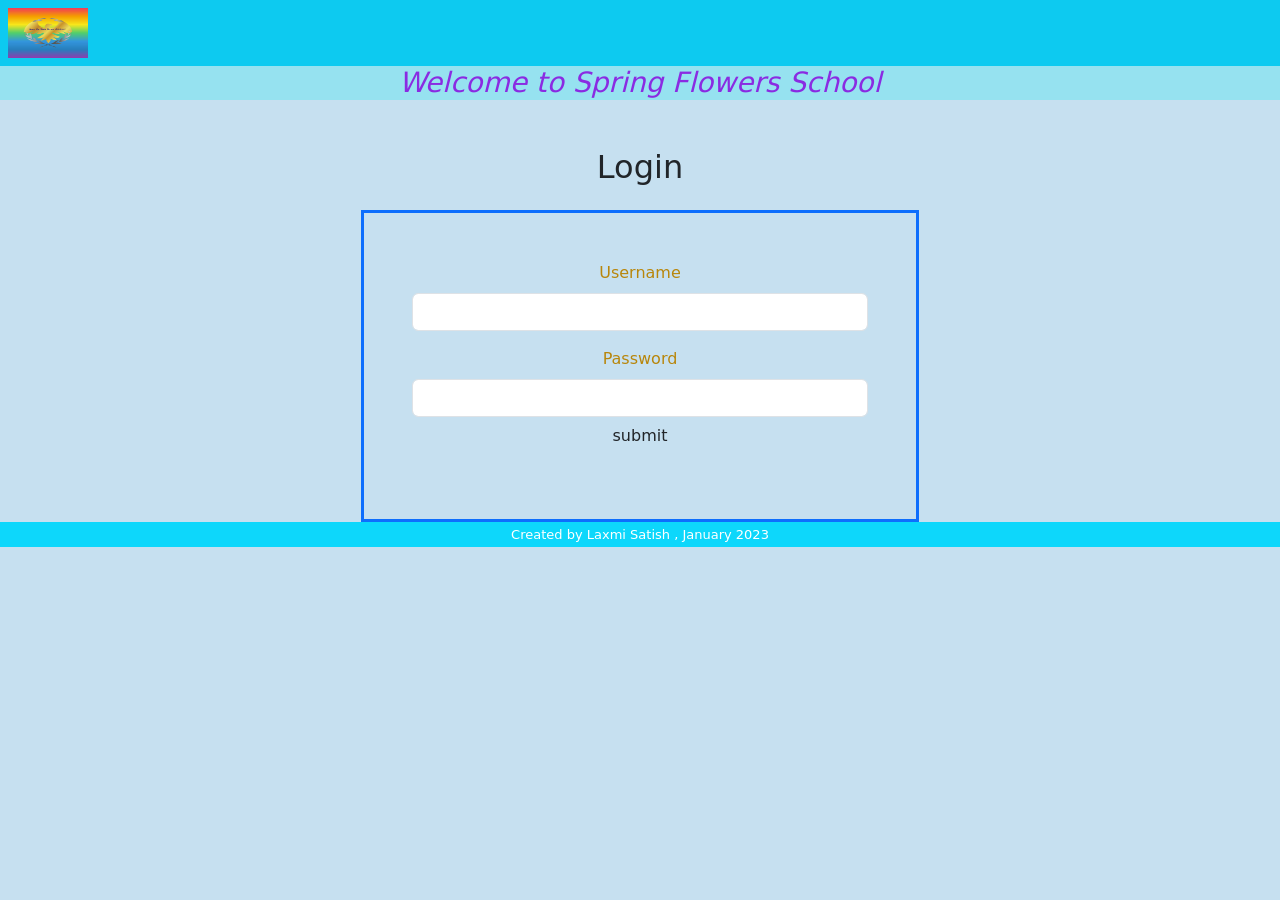
==== index.html @ 0066a7f8 "Add files via upload" ====
<!DOCTYPE html>
<html lang="en">
<head>
  <meta charset="UTF-8">
  <meta http-equiv="X-UA-Compatible" content="IE=edge">
  <meta name="viewport" content="width=device-width, initial-scale=1.0">
  
    <!--Bootstrap css-->
    <link href="https://cdn.jsdelivr.net/npm/bootstrap@5.0.2/dist/css/bootstrap.min.css" rel="stylesheet" integrity="sha384-EVSTQN3/azprG1Anm3QDgpJLIm9Nao0Yz1ztcQTwFspd3yD65VohhpuuCOmLASjC" crossorigin="anonymous">

     <!--my css-->
      <link rel="stylesheet" href="css\Mystyle.css">
      <title>Login</title>
      </head>
    <body>
      
      <div class="p-2" style="background-color:#0dcaf0">
        
        <img src="img\logof.jpg"  height="50px" width="80px"  alt="SchoolLogo"  >
      </div>
     
      <header >
        <h3> <div> Welcome to Spring Flowers School</div></h3>
     </header>


        <main class="container"> 
          <section class="pageHeading text-center mt-5 mb-4" >
            <h2> Login </h2>
            </section>   
         
            <section class="col-12 col-md-6 mx-auto profileBlock ProfileBorder p-5">
              <form class="text-center">
                <div class="mb-3">

                  <label for="username" class="form-label">Username </label>
                  <input type="text" class="form-control" id="u1" onfocus="hideLoginError()">

                </div>
                <div class="mb-3">
                  <label for="password" class="form-label">Password </label>
                <input type="password" class="form-control" id="pass" onfocus="hideLoginError()">
               
                  <input type= "button" value="submit" class="btn btnColor" onclick="Login()">
                </div>
              </form>
            </section>

            <section class="loginError  text-center mt-3" id="loginError">
              Error!!!! you have entered Invalid User name or Password.
            </section>
          </main>

          <footer class= "mt-5position-absolute bottom-0">
            Created  by Laxmi Satish , January 2023
     </footer>
     <!--option1 Bootstap Bundle with propper-->
     <script src="https://cdn.jsdelivr.net/npm/bootstrap@5.0.2/dist/js/bootstrap.bundle.min.js" integrity="sha384-MrcW6ZMFYlzcLA8Nl+NtUVF0sA7MsXsP1UyJoMp4YLEuNSfAP+JcXn/tWtIaxVXM" crossorigin="anonymous"></script>
     </script>
     <!--ProjectScript-->
     <script src="js/myScript.js"></script>

      </body>
      </html>
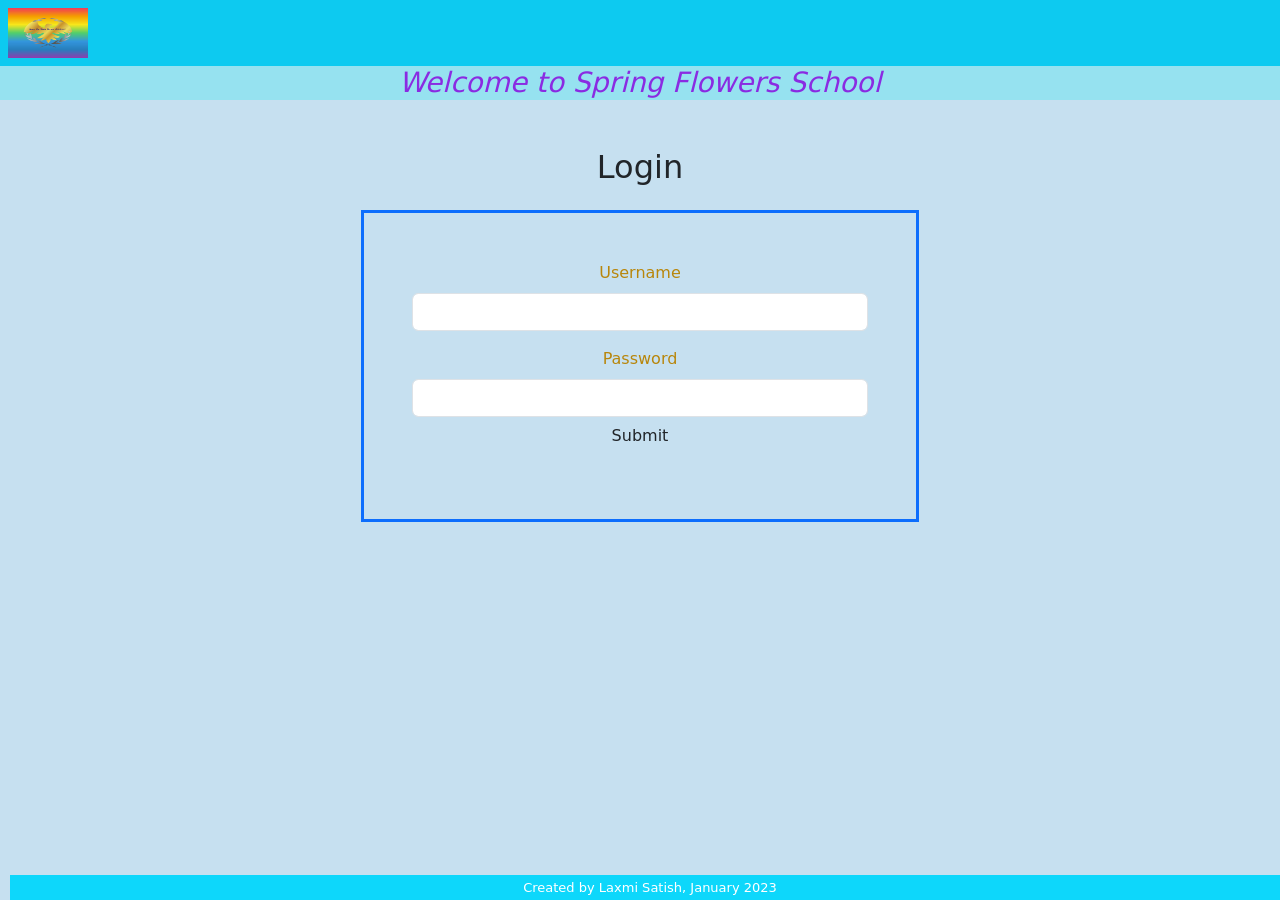
==== commit 0e359a5b: "Update index.html" ====
--- a/index.html
+++ b/index.html
@@ -2,63 +2,68 @@
 <html lang="en">
 <head>
   <meta charset="UTF-8">
-  <meta http-equiv="X-UA-Compatible" content="IE=edge">
   <meta name="viewport" content="width=device-width, initial-scale=1.0">
-  
-    <!--Bootstrap css-->
-    <link href="https://cdn.jsdelivr.net/npm/bootstrap@5.0.2/dist/css/bootstrap.min.css" rel="stylesheet" integrity="sha384-EVSTQN3/azprG1Anm3QDgpJLIm9Nao0Yz1ztcQTwFspd3yD65VohhpuuCOmLASjC" crossorigin="anonymous">
+  <title>Login | Spring Flowers School</title>
 
-     <!--my css-->
-      <link rel="stylesheet" href="css\Mystyle.css">
-      <title>Login</title>
-      </head>
-    <body>
-      
-      <div class="p-2" style="background-color:#0dcaf0">
-        
-        <img src="img\logof.jpg"  height="50px" width="80px"  alt="SchoolLogo"  >
-      </div>
-     
-      <header >
-        <h3> <div> Welcome to Spring Flowers School</div></h3>
-     </header>
+  <!-- Bootstrap CSS -->
+  <link href="https://cdn.jsdelivr.net/npm/bootstrap@5.0.2/dist/css/bootstrap.min.css" rel="stylesheet"
+        integrity="sha384-EVSTQN3/azprG1Anm3QDgpJLIm9Nao0Yz1ztcQTwFspd3yD65VohhpuuCOmLASjC" crossorigin="anonymous">
 
+  <!-- My CSS -->
+  <link rel="stylesheet" href="css/Mystyle.css">
+</head>
 
-        <main class="container"> 
-          <section class="pageHeading text-center mt-5 mb-4" >
-            <h2> Login </h2>
-            </section>   
-         
-            <section class="col-12 col-md-6 mx-auto profileBlock ProfileBorder p-5">
-              <form class="text-center">
-                <div class="mb-3">
+<body>
 
-                  <label for="username" class="form-label">Username </label>
-                  <input type="text" class="form-control" id="u1" onfocus="hideLoginError()">
+  <div class="p-2" style="background-color:#0dcaf0">
+    <img src="img/logof.jpg" height="50" width="80" alt="School Logo">
+  </div>
 
-                </div>
-                <div class="mb-3">
-                  <label for="password" class="form-label">Password </label>
-                <input type="password" class="form-control" id="pass" onfocus="hideLoginError()">
-               
-                  <input type= "button" value="submit" class="btn btnColor" onclick="Login()">
-                </div>
-              </form>
-            </section>
+  <header>
+    <h3>Welcome to Spring Flowers School</h3>
+  </header>
 
-            <section class="loginError  text-center mt-3" id="loginError">
-              Error!!!! you have entered Invalid User name or Password.
-            </section>
-          </main>
+  <main class="container">
+    <section class="pageHeading text-center mt-5 mb-4">
+      <h2>Login</h2>
+    </section>
 
-          <footer class= "mt-5position-absolute bottom-0">
-            Created  by Laxmi Satish , January 2023
-     </footer>
-     <!--option1 Bootstap Bundle with propper-->
-     <script src="https://cdn.jsdelivr.net/npm/bootstrap@5.0.2/dist/js/bootstrap.bundle.min.js" integrity="sha384-MrcW6ZMFYlzcLA8Nl+NtUVF0sA7MsXsP1UyJoMp4YLEuNSfAP+JcXn/tWtIaxVXM" crossorigin="anonymous"></script>
-     </script>
+    <section class="col-12 col-md-6 mx-auto profileBlock ProfileBorder p-5">
+      <form class="text-center">
+        <div class="mb-3">
+          <label for="u1" class="form-label">Username</label>
+          <input type="text" class="form-control" id="u1" onfocus="hideLoginError()">
+        </div>
+
+        <div class="mb-3">
+          <label for="pass" class="form-label">Password</label>
+          <input type="password" class="form-control" id="pass" onfocus="hideLoginError()">
+
+          <input type="button" value="Submit" class="btn btnColor" onclick="Login()">
+        </div>
+      </form>
+    </section>
+
+    <section class="loginError text-center mt-3" id="loginError">
+      Error!!!! you have entered Invalid User name or Password.
+    </section>
+  </main>
+
+  <footer class="mt-5 position-absolute bottom-0">
+    Created by Laxmi Satish, January 2023
+  </footer>
+
+  <!-- Bootstrap Bundle with Popper -->
+  <script src="https://cdn.jsdelivr.net/npm/bootstrap@5.0.2/dist/js/bootstrap.bundle.min.js"
+          integrity="sha384-MrcW6ZMFYlzcLA8Nl+NtUVF0sA7MsXsP1UyJoMp4YLEuNSfAP+JcXn/tWtIaxVXM" crossorigin="anonymous"></script>
+
+  <!-- Project Script -->
+  <script src="js/myScript.js"></script>
+
+</body>
+</html>
      <!--ProjectScript-->
      <script src="js/myScript.js"></script>
 
       </body>
-      </html>+      </html>
--- a/css/Mystyle.css
+++ b/css/Mystyle.css
@@ -0,0 +1,168 @@
+* {box-sizing: border-box;}
+
+.selector-for-some-widget {
+  box-sizing: content-box;
+}
+
+   body
+   {
+      background-color :rgb(198, 224, 240);
+
+   } 
+
+   h3
+      {
+         background-color: rgba(147, 227, 241, 0.934);
+         align-content:normal;
+         position: relative;
+         font-style: oblique;
+         color:blueviolet;
+         align-items: center;
+         /*height: 300;
+         width: 80%;*/
+         text-align: center;
+         width: 100%;
+      }
+     
+      .input-group-text {
+        color:rgb(13, 215, 251);
+        text-decoration: solid;
+      }
+      h5
+     {
+      color:#0d6efd;
+     }
+    
+      bg-light {
+         background-color: #a6ebb54f!important;
+     }
+      navbar-toggler:hover {
+         background-color: aqua;
+         text-decoration: none;
+     }
+    
+     
+     
+   .header{
+
+       font-size:xx-large;
+      align-content: center;
+      font-family: 'Times New Roman', Times, serif;
+      column-gap: 0cap;
+      align-items:flex-start;
+     
+      color: aliceblue;
+      align-items: center;
+      height: 300;
+      width: 80%;
+      
+      }
+      .navbar-light .navbar-nav .nav-link  .nav-item dropdown
+     {
+      font-style:normal;
+      color:olive;
+      
+      
+      
+    }
+    
+    *, *:before, *:after {
+      box-sizing: border-box;
+    }
+    .profileBlock
+    {
+      box-sizing: border-box;
+      border-style: solid;
+      border-color: #0d6efd;
+      color:darkgoldenrod;
+ 
+
+     
+    }
+   
+    .profileBorder
+    {
+        box-sizing: border-box;   
+        border-style:solid;      
+        border-color: #0d6efd ;
+        color:darkgoldenrod;
+      
+    }
+    
+    .profileTitle
+    {
+      text-decoration: underline;
+      box-sizing:border-box;
+      color:blue;
+      
+      
+      
+    }
+    .label
+    {
+      font-weight: bolder;
+    }
+     
+        .nav-link:active
+    {
+      
+         color: #00ff66;
+       }
+
+       .nav-link:hover
+    {
+      
+         color: #ffd500;
+       }
+
+    
+      
+     footer {
+     
+      position:absolute bottom 0;
+      background-color: rgb(13, 215, 251);
+      color: white;
+      font-size: small;
+      padding:3px;
+      text-align: center;
+      width: 100%;
+      left: 10px;
+      align-self: start;
+
+    }
+    
+    .table
+    {
+      border-color:hsl(252, 100%, 50%);
+      
+    }
+    
+    figcaption
+    {
+      align-content: center;
+      color: crimson;
+    }
+
+    .btncolor
+    {
+      background-color:#0dcaf0;
+      color:goldenrod;
+
+    }
+    btn:hover
+    {
+      color:#0dcaf0;
+    }
+    .loginError
+    {
+      display:none;
+      width:100%;
+      color:orangered;
+      font-size: 1.5rem;
+
+    }
+    
+    dd {
+      display: block;
+      margin-left: 40px;
+    }
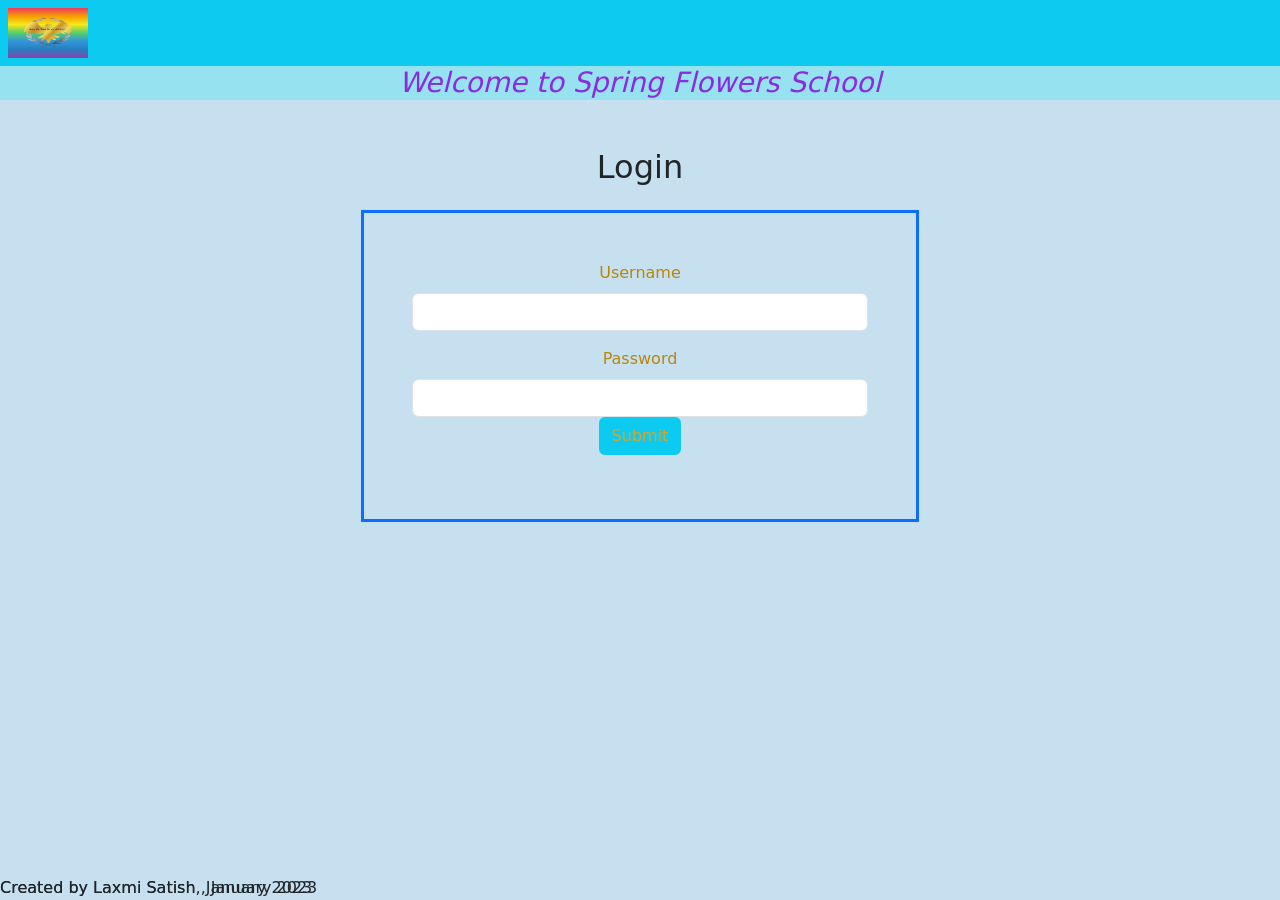
==== commit 1ee75445: "Update index.html" ====
--- a/index.html
+++ b/index.html
@@ -59,7 +59,9 @@
 
   <!-- Project Script -->
   <script src="js/myScript.js"></script>
-
+ <footer class= "mt-5position-absolute bottom-0">
+            Created  by Laxmi Satish , January 2023
+     </footer>
 </body>
 </html>
      <!--ProjectScript-->
--- a/css/Mystyle.css
+++ b/css/Mystyle.css
@@ -1,168 +1,107 @@
-* {box-sizing: border-box;}
-
-.selector-for-some-widget {
-  box-sizing: content-box;
+/* ===== Global ===== */
+*, *::before, *::after {
+  box-sizing: border-box;
 }
 
-   body
-   {
-      background-color :rgb(198, 224, 240);
+body {
+  background-color: rgb(198, 224, 240);
+}
 
-   } 
+/* ===== Headings ===== */
+h3 {
+  background-color: rgba(147, 227, 241, 0.934);
+  font-style: oblique;
+  color: blueviolet;
+  text-align: center;
+  width: 100%;
+}
 
-   h3
-      {
-         background-color: rgba(147, 227, 241, 0.934);
-         align-content:normal;
-         position: relative;
-         font-style: oblique;
-         color:blueviolet;
-         align-items: center;
-         /*height: 300;
-         width: 80%;*/
-         text-align: center;
-         width: 100%;
-      }
-     
-      .input-group-text {
-        color:rgb(13, 215, 251);
-        text-decoration: solid;
-      }
-      h5
-     {
-      color:#0d6efd;
-     }
-    
-      bg-light {
-         background-color: #a6ebb54f!important;
-     }
-      navbar-toggler:hover {
-         background-color: aqua;
-         text-decoration: none;
-     }
-    
-     
-     
-   .header{
+h5 {
+  color: #0d6efd;
+}
 
-       font-size:xx-large;
-      align-content: center;
-      font-family: 'Times New Roman', Times, serif;
-      column-gap: 0cap;
-      align-items:flex-start;
-     
-      color: aliceblue;
-      align-items: center;
-      height: 300;
-      width: 80%;
-      
-      }
-      .navbar-light .navbar-nav .nav-link  .nav-item dropdown
-     {
-      font-style:normal;
-      color:olive;
-      
-      
-      
-    }
-    
-    *, *:before, *:after {
-      box-sizing: border-box;
-    }
-    .profileBlock
-    {
-      box-sizing: border-box;
-      border-style: solid;
-      border-color: #0d6efd;
-      color:darkgoldenrod;
- 
+.header {
+  font-size: xx-large;
+  font-family: 'Times New Roman', Times, serif;
+  color: aliceblue;
+  width: 80%;
+}
 
-     
-    }
-   
-    .profileBorder
-    {
-        box-sizing: border-box;   
-        border-style:solid;      
-        border-color: #0d6efd ;
-        color:darkgoldenrod;
-      
-    }
-    
-    .profileTitle
-    {
-      text-decoration: underline;
-      box-sizing:border-box;
-      color:blue;
-      
-      
-      
-    }
-    .label
-    {
-      font-weight: bolder;
-    }
-     
-        .nav-link:active
-    {
-      
-         color: #00ff66;
-       }
+/* ===== Navbar ===== */
+.bg-light {
+  background-color: #a6ebb54f !important;
+}
 
-       .nav-link:hover
-    {
-      
-         color: #ffd500;
-       }
+.navbar-toggler:hover {
+  background-color: aqua;
+  text-decoration: none;
+}
 
-    
-      
-     footer {
-     
-      position:absolute bottom 0;
-      background-color: rgb(13, 215, 251);
-      color: white;
-      font-size: small;
-      padding:3px;
-      text-align: center;
-      width: 100%;
-      left: 10px;
-      align-self: start;
+.navbar-light .navbar-nav .nav-link,
+.navbar-light .navbar-nav .nav-item.dropdown {
+  font-style: normal;
+  color: olive;
+}
 
-    }
-    
-    .table
-    {
-      border-color:hsl(252, 100%, 50%);
-      
-    }
-    
-    figcaption
-    {
-      align-content: center;
-      color: crimson;
-    }
+/* hover must come before active */
+.nav-link:hover {
+  color: #ffd500;
+}
 
-    .btncolor
-    {
-      background-color:#0dcaf0;
-      color:goldenrod;
+.nav-link:active {
+  color: #00ff66;
+}
 
-    }
-    btn:hover
-    {
-      color:#0dcaf0;
-    }
-    .loginError
-    {
-      display:none;
-      width:100%;
-      color:orangered;
-      font-size: 1.5rem;
+/* ===== Forms ===== */
+.input-group-text {
+  color: rgb(13, 215, 251);
+}
 
-    }
-    
-    dd {
-      display: block;
-      margin-left: 40px;
-    }+.label {
+  font-weight: bolder;
+}
+
+/* ===== Profile blocks ===== */
+.profileBlock,
+.profileBorder {
+  border-style: solid;
+  border-color: #0d6efd;
+  color: darkgoldenrod;
+}
+
+.profileTitle {
+  text-decoration: underline;
+  color: blue;
+}
+
+/* ===== Buttons ===== */
+.btnColor {
+  background-color: #0dcaf0;
+  color: goldenrod;
+}
+
+.btnColor:hover {
+  color: #0dcaf0;
+}
+
+/* ===== Login error (hidden until JS shows it) ===== */
+.loginError {
+  display: none;
+  width: 100%;
+  color: orangered;
+  font-size: 1.5rem;
+}
+
+/* ===== Tables / misc ===== */
+.table {
+  border-color: hsl(252, 100%, 50%);
+}
+
+figcaption {
+  color: crimson;
+}
+
+/* ===== Footer ===== */
+footer {
+  position: absolute;
+  bottom:
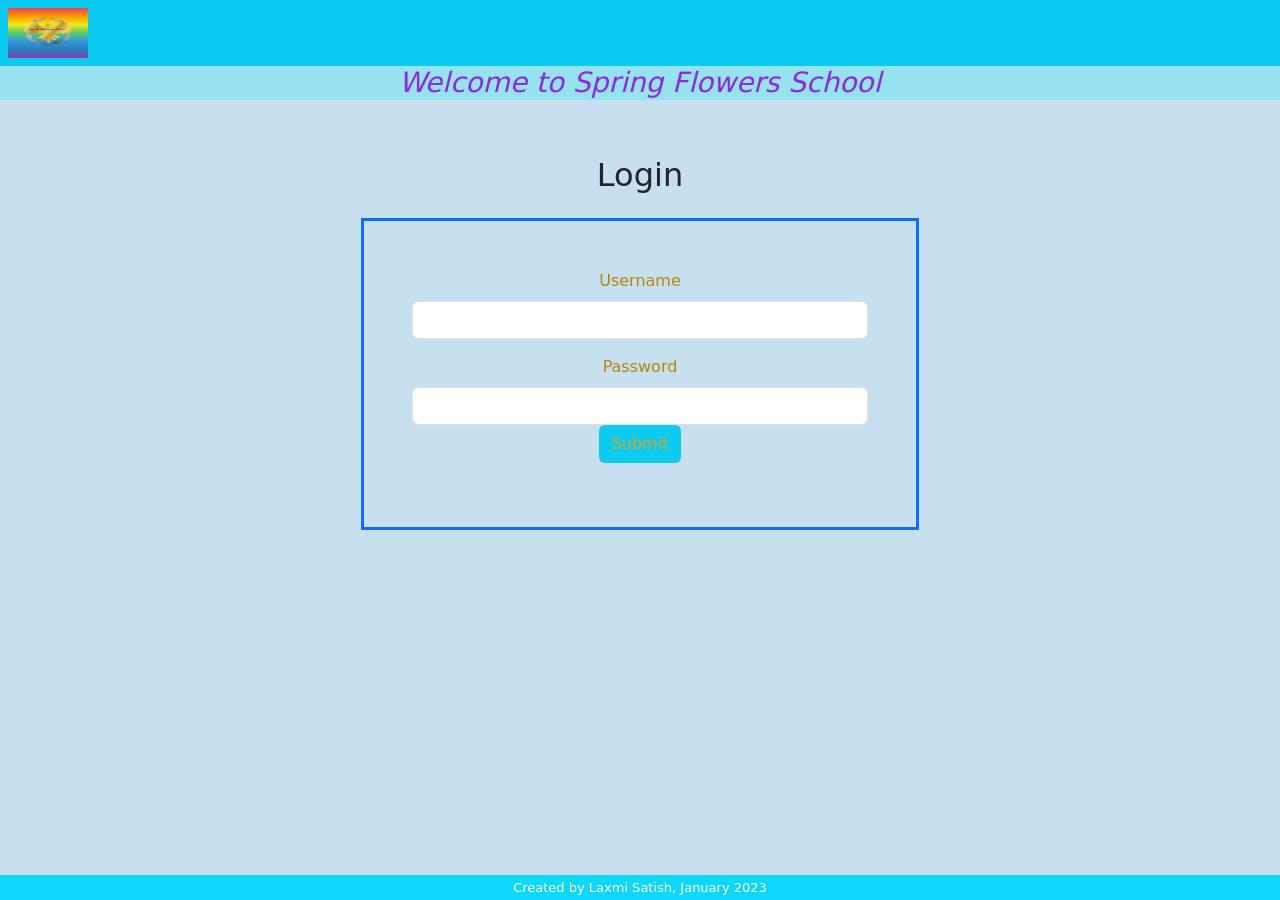
==== commit e695c234: "Update index.html" ====
--- a/index.html
+++ b/index.html
@@ -59,13 +59,6 @@
 
   <!-- Project Script -->
   <script src="js/myScript.js"></script>
- <footer class= "mt-5position-absolute bottom-0">
-            Created  by Laxmi Satish , January 2023
-     </footer>
+
 </body>
 </html>
-     <!--ProjectScript-->
-     <script src="js/myScript.js"></script>
-
-      </body>
-      </html>
--- a/css/Mystyle.css
+++ b/css/Mystyle.css
@@ -3,8 +3,16 @@
   box-sizing: border-box;
 }
 
+
 body {
-  background-color: rgb(198, 224, 240);
+  min-height: 100vh;
+  display: flex;
+  flex-direction: column;
+   background-color: rgb(198, 224, 240);
+}
+
+main {
+  flex: 1;
 }
 
 /* ===== Headings ===== */
@@ -60,6 +68,12 @@
 .label {
   font-weight: bolder;
 }
+.greenBg {
+  background-color: #a6ebb5;
+  color: #1b4d2a;
+  font-weight: bold;
+}
+
 
 /* ===== Profile blocks ===== */
 .profileBlock,
@@ -84,6 +98,11 @@
   color: #0dcaf0;
 }
 
+.greenBg {
+  background-color: #a6ebb5;
+  color: #1b4d2a;
+  font-weight: bold;
+}
 /* ===== Login error (hidden until JS shows it) ===== */
 .loginError {
   display: none;
@@ -103,5 +122,10 @@
 
 /* ===== Footer ===== */
 footer {
-  position: absolute;
-  bottom:
+  background-color: rgb(13, 215, 251);
+  color: white;
+  font-size: small;
+  padding: 3px;
+  text-align: center;
+  width: 100%;
+}
